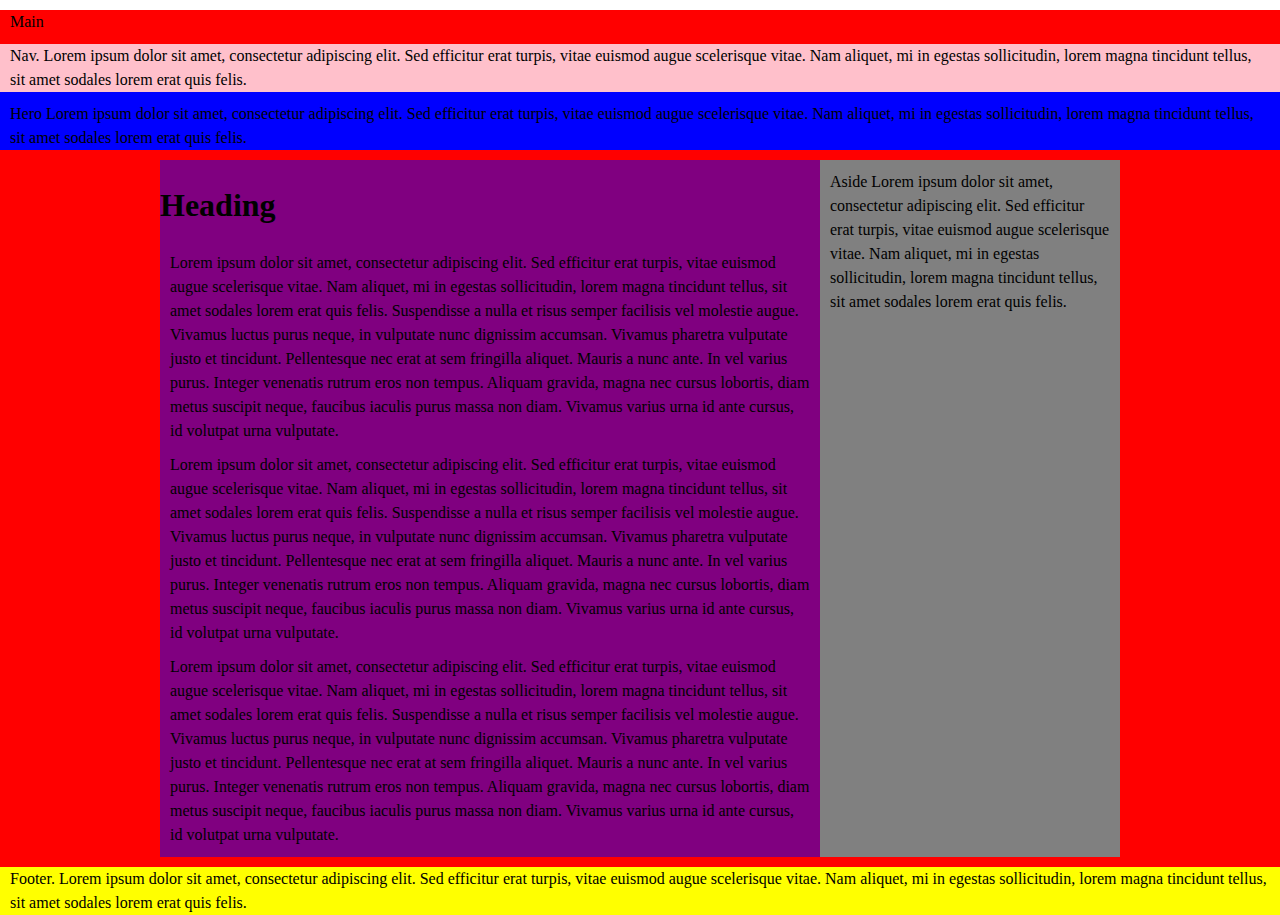
==== FlexLayoutSideBar.html @ a12ea903 "Add files via upload" ====
<!DOCTYPE HTML>
<html lang="en-US">
<head>
<meta charset="utf-8">
<meta name="viewport" content="width=device-width, initial-scale=1, shrink-to-fit=no user-scalable=no">
<title>Simple Responsive Layout</title>
<link rel="stylesheet" href="FlexLayoutSideBar.css">
</head>
<body>
<main class="layout-sidebar-main">
<p> Main </p>
<header class="layout-sidebar-header">
<nav>
<p> Nav. Lorem ipsum dolor sit amet, consectetur adipiscing elit. Sed efficitur erat turpis, vitae euismod augue scelerisque vitae. Nam aliquet, mi in egestas sollicitudin, lorem magna tincidunt tellus, sit amet sodales lorem erat quis felis.</p>
</nav>
<div class="layout-sidebar-hero">
<p> Hero Lorem ipsum dolor sit amet, consectetur adipiscing elit. Sed efficitur erat turpis, vitae euismod augue scelerisque vitae. Nam aliquet, mi in egestas sollicitudin, lorem magna tincidunt tellus, sit amet sodales lorem erat quis felis.</p>
</div>
</header>
<div class="layout-sidebar-flex-container">
<div class="layout-sidebar-content">
<article class="layout-sidebar-article">
<h1>Heading</h1>
<p> Lorem ipsum dolor sit amet, consectetur adipiscing elit. Sed efficitur erat turpis, vitae euismod augue scelerisque vitae. Nam aliquet, mi in egestas sollicitudin, lorem magna tincidunt tellus, sit amet sodales lorem erat quis felis. Suspendisse a nulla et risus semper facilisis vel molestie augue. Vivamus luctus purus neque, in vulputate nunc dignissim accumsan. Vivamus pharetra vulputate justo et tincidunt. Pellentesque nec erat at sem fringilla aliquet. Mauris a nunc ante. In vel varius purus. Integer venenatis rutrum eros non tempus. Aliquam gravida, magna nec cursus lobortis, diam metus suscipit neque, faucibus iaculis purus massa non diam. Vivamus varius urna id ante cursus, id volutpat urna vulputate. </p>
<p> Lorem ipsum dolor sit amet, consectetur adipiscing elit. Sed efficitur erat turpis, vitae euismod augue scelerisque vitae. Nam aliquet, mi in egestas sollicitudin, lorem magna tincidunt tellus, sit amet sodales lorem erat quis felis. Suspendisse a nulla et risus semper facilisis vel molestie augue. Vivamus luctus purus neque, in vulputate nunc dignissim accumsan. Vivamus pharetra vulputate justo et tincidunt. Pellentesque nec erat at sem fringilla aliquet. Mauris a nunc ante. In vel varius purus. Integer venenatis rutrum eros non tempus. Aliquam gravida, magna nec cursus lobortis, diam metus suscipit neque, faucibus iaculis purus massa non diam. Vivamus varius urna id ante cursus, id volutpat urna vulputate. </p>
<p> Lorem ipsum dolor sit amet, consectetur adipiscing elit. Sed efficitur erat turpis, vitae euismod augue scelerisque vitae. Nam aliquet, mi in egestas sollicitudin, lorem magna tincidunt tellus, sit amet sodales lorem erat quis felis. Suspendisse a nulla et risus semper facilisis vel molestie augue. Vivamus luctus purus neque, in vulputate nunc dignissim accumsan. Vivamus pharetra vulputate justo et tincidunt. Pellentesque nec erat at sem fringilla aliquet. Mauris a nunc ante. In vel varius purus. Integer venenatis rutrum eros non tempus. Aliquam gravida, magna nec cursus lobortis, diam metus suscipit neque, faucibus iaculis purus massa non diam. Vivamus varius urna id ante cursus, id volutpat urna vulputate. </p>
</article>
</div>
<aside class="layout-sidebar-header-aside">
<p> Aside Lorem ipsum dolor sit amet, consectetur adipiscing elit. Sed efficitur erat turpis, vitae euismod augue scelerisque vitae. Nam aliquet, mi in egestas sollicitudin, lorem magna tincidunt tellus, sit amet sodales lorem erat quis felis. </p>
</aside>
</div>
<footer class="layout-sidebar-footer">
<p> Footer. Lorem ipsum dolor sit amet, consectetur adipiscing elit. Sed efficitur erat turpis, vitae euismod augue scelerisque vitae. Nam aliquet, mi in egestas sollicitudin, lorem magna tincidunt tellus, sit amet sodales lorem erat quis felis. </p>
</footer>
</main>
</body>
</html>
---- FlexLayoutSideBar.css ----
/* =========================================================================================================================================================== */
/* HTML Body */

html {
	font-size: 100%;
	height: 100%;
	margin: 0;
}

body {
	border: 0;
	box-sizing: border-box;
	color: #000;
	font-family: Georgia, "Times New Roman", Times, serif;
	font-size: 16px;
	height: 100%;
	line-height: 1.5;
	margin: 0;
	min-height: 100%;
	padding: 0;
	vertical-align: baseline;
}

/* =========================================================================================================================================================== */
/* Content SideBar Wrapper and Content */

.layout-sidebar-flex-container {
	background: white;
	box-sizing: border-box;
	margin: auto;
	max-width: 960px;
}

.layout-sidebar-content {
	display: flex;
	flex: 1;
}

/* =========================================================================================================================================================== */
/* HTML 5 Elements */

header {
	background: blue;
	box-sizing: border-box;
	display: block;
	margin: 0;
	padding: 0;
}

nav {
	background: pink;
	box-sizing: border-box;
	display: block;
	margin: 0;
	padding: 0;
}

main {
	background: red;
	box-sizing: border-box;
	display: block;
	margin: 0;
	padding: 0;
}

aside {
	background: gray;
	box-sizing: border-box;
	display: flex;
	flex: 0 1 300px;
	margin: 0;
	padding: 0;
}

section {
	background: green;
	box-sizing: border-box;
	display: block;
	margin: 0;
	padding: 0;
}

footer {
	background: yellow;
	box-sizing: border-box;
	display: block;
	margin: 0;
	padding: 0;
}

article {
	background: purple;
	box-sizing: border-box;
	display: block;
	margin: 0;
	padding: 0;
}

/* =========================================================================================================================================================== */
/* Text */

p {
	border: 0;
	box-sizing: border-box;
	color: #000;
	display: block;
	font-size: 100%;
	line-height: 1.5;
	margin: 10px;
	padding: 0;
}

/* =========================================================================================================================================================== */
/* Media Screen 1 for SideBar Collapse*/


@media screen and (min-width:600px) {
.layout-sidebar-flex-container {
display: flex
}
}
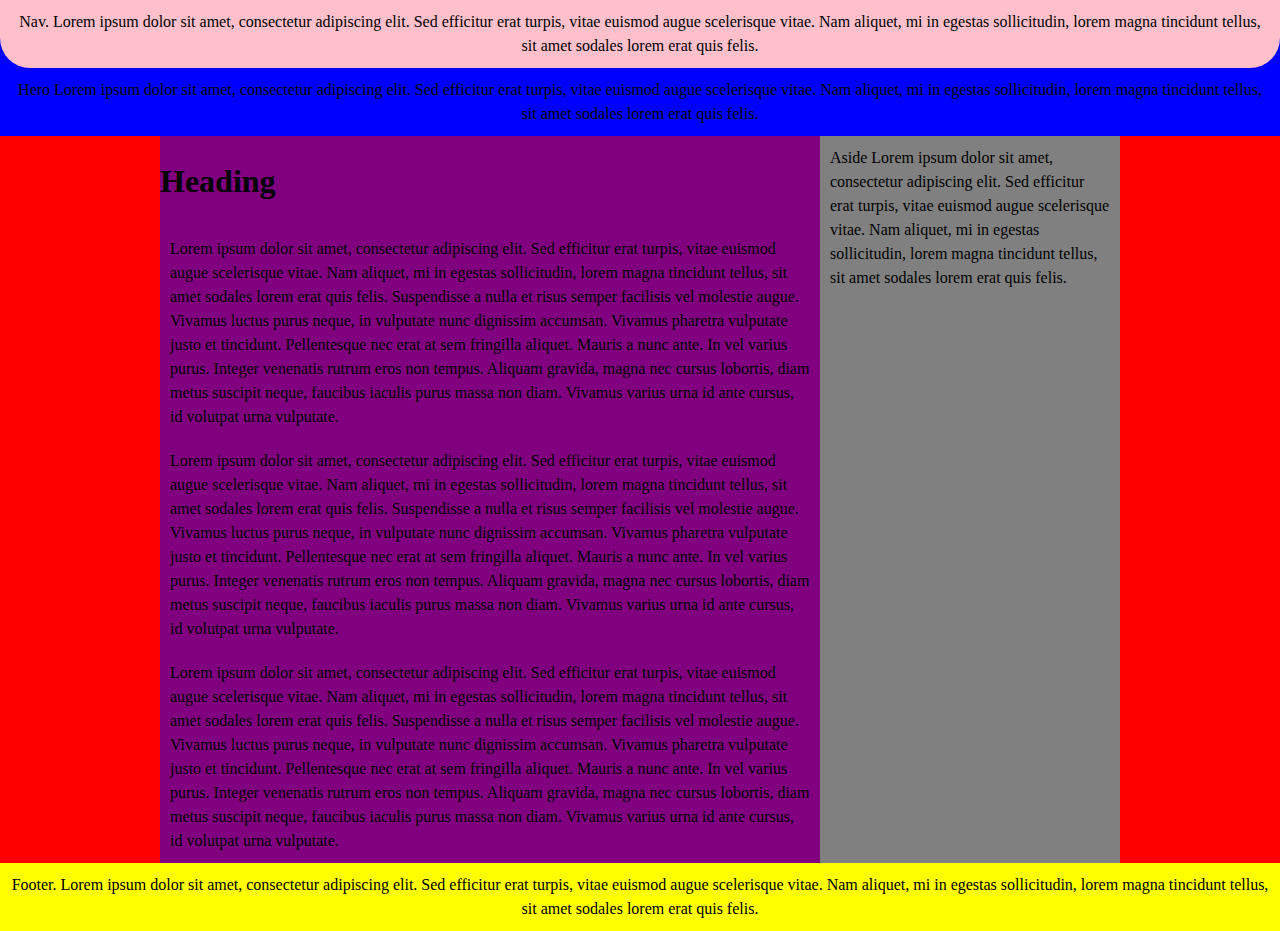
==== commit 6f46f4a9: "Add files via upload" ====
--- a/FlexLayoutSideBar.html
+++ b/FlexLayoutSideBar.html
@@ -8,9 +8,8 @@
 </head>
 <body>
 <main class="layout-sidebar-main">
-<p> Main </p>
 <header class="layout-sidebar-header">
-<nav>
+<nav class="layout-sidebar-nav">
 <p> Nav. Lorem ipsum dolor sit amet, consectetur adipiscing elit. Sed efficitur erat turpis, vitae euismod augue scelerisque vitae. Nam aliquet, mi in egestas sollicitudin, lorem magna tincidunt tellus, sit amet sodales lorem erat quis felis.</p>
 </nav>
 <div class="layout-sidebar-hero">
--- a/FlexLayoutSideBar.css
+++ b/FlexLayoutSideBar.css
@@ -27,11 +27,15 @@
 .layout-sidebar-flex-container {
 	background: white;
 	box-sizing: border-box;
-	margin: auto;
+	clear: both;
+	display: block;
+	float: none;
+	margin: 0 auto;
 	max-width: 960px;
 }
 
 .layout-sidebar-content {
+	background: black;
 	display: flex;
 	flex: 1;
 }
@@ -39,28 +43,37 @@
 /* =========================================================================================================================================================== */
 /* HTML 5 Elements */
 
+main {
+	background: red;
+	box-sizing: border-box;
+	display: block;
+	clear: both;
+	float: none;
+	margin: 0 auto;
+	padding: 0;
+	width: 100%;
+}
+
 header {
 	background: blue;
 	box-sizing: border-box;
+	clear: both;
 	display: block;
-	margin: 0;
+	float: none;
+	margin: 0 auto;
 	padding: 0;
+	width: 100%;
 }
 
 nav {
 	background: pink;
 	box-sizing: border-box;
+	clear: both;
 	display: block;
-	margin: 0;
+	float: none;
+	margin: 0 auto;
 	padding: 0;
-}
-
-main {
-	background: red;
-	box-sizing: border-box;
-	display: block;
-	margin: 0;
-	padding: 0;
+	width: 100%;
 }
 
 aside {
@@ -75,39 +88,85 @@
 section {
 	background: green;
 	box-sizing: border-box;
+	clear: both;
 	display: block;
-	margin: 0;
+	float: none;
+	margin: 0 auto;
 	padding: 0;
+	width: 100%;
 }
 
 footer {
 	background: yellow;
 	box-sizing: border-box;
+	clear: both;
 	display: block;
-	margin: 0;
+	float: none;
+	margin: 0 auto;
 	padding: 0;
+	width: 100%;
 }
 
 article {
 	background: purple;
 	box-sizing: border-box;
 	display: block;
-	margin: 0;
+	float: none;
+	margin: 0 auto;
 	padding: 0;
+	width: 100%;
 }
 
+
+.layout-sidebar-main {
+	border: none;
+}
+
+.layout-sidebar-header {
+	border: none;
+}
+
+.layout-sidebar-nav {
+	border: none;
+	border-radius: 0 0 30px 30px;
+	text-align: center;
+}
+
+.layout-sidebar-hero {
+	border: none;
+	text-align: center;
+}
+
+.layout-sidebar-aside {
+	border: none;
+}
+
+.layout-sidebar-section {
+	border: none;
+}
+
+.layout-sidebar-footer {
+	border: none;
+	text-align: center;
+}
+
+.layout-sidebar-article {
+	border: none;
+}
 /* =========================================================================================================================================================== */
 /* Text */
 
 p {
 	border: 0;
 	box-sizing: border-box;
+	clear: both;
 	color: #000;
 	display: block;
+	float: none;
 	font-size: 100%;
 	line-height: 1.5;
-	margin: 10px;
-	padding: 0;
+	margin: 0;
+	padding: 10px;
 }
 
 /* =========================================================================================================================================================== */
@@ -116,7 +175,7 @@
 
 @media screen and (min-width:600px) {
 .layout-sidebar-flex-container {
-display: flex
+display: flex;
 }
 }
 
